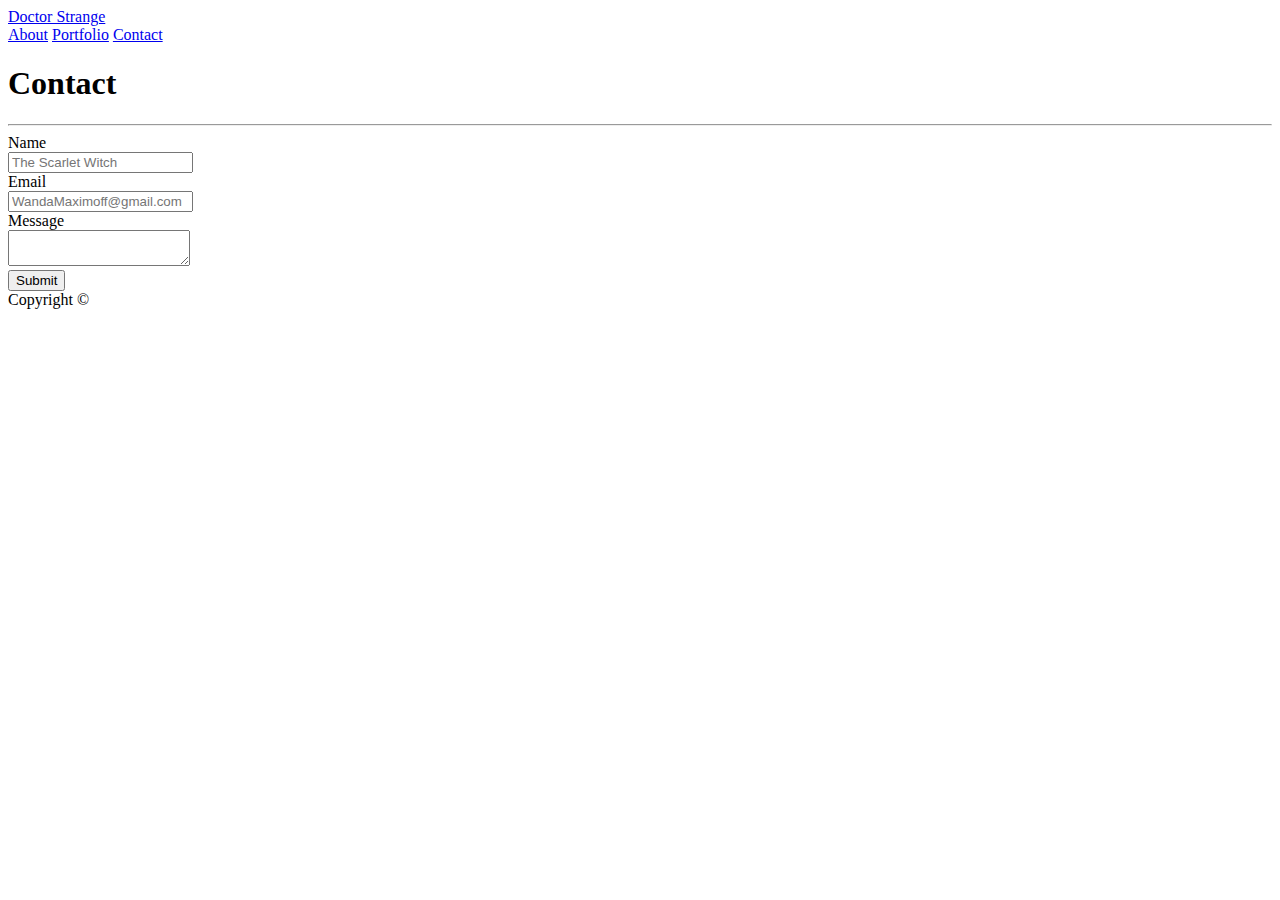
==== contact.html @ f16c3f52 "add content to contact.html and portfolio.html" ====
<!DOCTYPE html>
<html lang="en-us">

<head>
  <meta charset="UTF-8">
  <title>Doctor Strange Portfolio</title>
</head>

<body>

  <header>
    <div>
      <a href="index.html">Doctor Strange</a>
      <nav>
        <a href="index.html">About</a>
        <a href="portfolio.html">Portfolio</a>
        <a href="contact.html">Contact</a>
      </nav>
    </div>
  </header>

  <div>
    <section>
      <h1>Contact</h1>
      <hr>
      <form>
        <label for="name">Name</label><br>
        <input type="text" id="name" name="name" placeholder="The Scarlet Witch" required="required"><br>

        <label for="email">Email</label><br>
        <input type="email" id="email" name="email" placeholder="WandaMaximoff@gmail.com" required="required"><br>

        <label for="message">Message</label><br>
        <textarea id="message" name="message" required="required"></textarea><br>

        <input type="submit">
      </form>
    </section>
  </div>

  <footer>
    <div>
      Copyright &copy;
    </div>
  </footer>

</body>

</html>
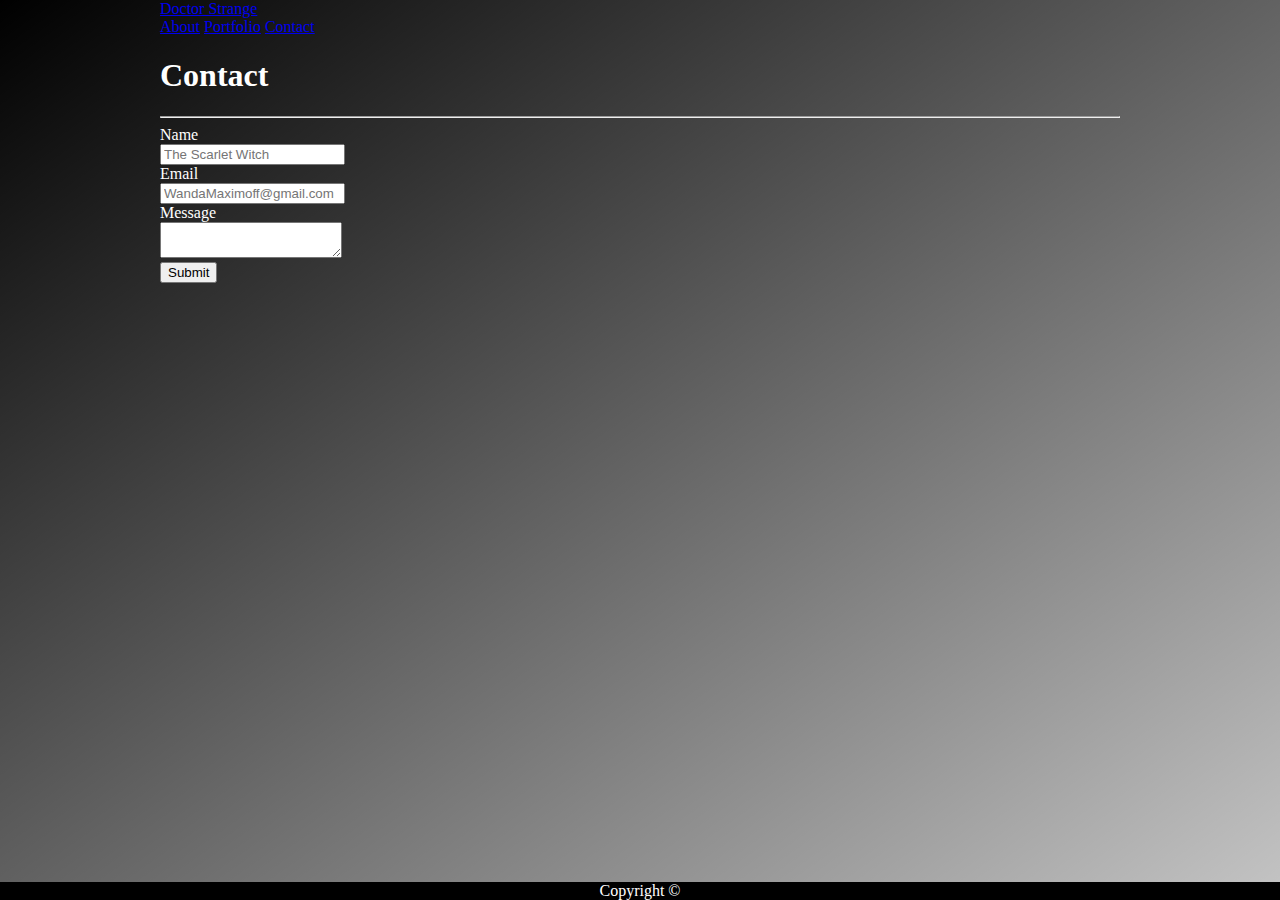
==== commit b93d2114: "add color css color scheme and alignment" ====
--- a/contact.html
+++ b/contact.html
@@ -4,12 +4,13 @@
 <head>
   <meta charset="UTF-8">
   <title>Doctor Strange Portfolio</title>
+  <link rel="stylesheet" href="assets/css/style.css">
 </head>
 
 <body>
 
   <header>
-    <div>
+    <div class="container">
       <a href="index.html">Doctor Strange</a>
       <nav>
         <a href="index.html">About</a>
@@ -19,7 +20,7 @@
     </div>
   </header>
 
-  <div>
+  <div class="container">
     <section>
       <h1>Contact</h1>
       <hr>
@@ -39,9 +40,7 @@
   </div>
 
   <footer>
-    <div>
-      Copyright &copy;
-    </div>
+    Copyright &copy;
   </footer>
 
 </body>
--- a/assets/css/style.css
+++ b/assets/css/style.css
@@ -0,0 +1,24 @@
+html {
+  height: 100%;
+}
+
+body {
+  margin: 0;
+  background-image: linear-gradient(to bottom right, black, rgba(0, 0, 0, 0.231));
+  background-repeat: no-repeat;
+  color: white;
+}
+
+.container {
+  width: 960px;
+  margin: auto;
+}
+
+footer {
+  position: fixed;
+  bottom: 0;
+  width: 100%;
+  background-color: black;
+  text-align: center;
+}
+
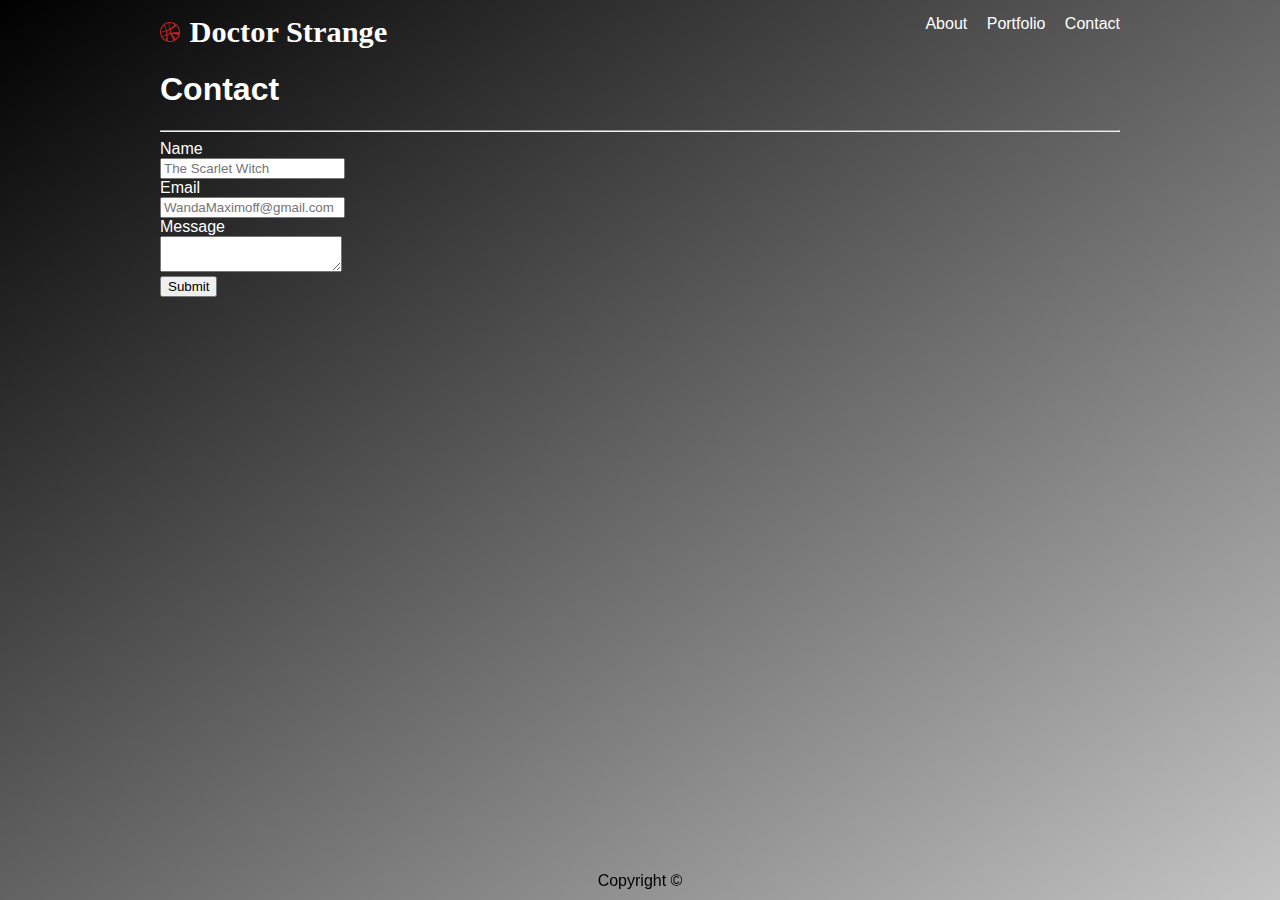
==== commit a0a859eb: "nav bar css and font styles" ====
--- a/contact.html
+++ b/contact.html
@@ -11,7 +11,8 @@
 
   <header>
     <div class="container">
-      <a href="index.html">Doctor Strange</a>
+      <img src="assets/images/doctor-strange-logo.webp" alt="Doctor Strange Logo" width="20px">
+      <a href="index.html" id="logo">Doctor Strange</a>
       <nav>
         <a href="index.html">About</a>
         <a href="portfolio.html">Portfolio</a>
--- a/assets/css/style.css
+++ b/assets/css/style.css
@@ -7,18 +7,51 @@
   background-image: linear-gradient(to bottom right, black, rgba(0, 0, 0, 0.231));
   background-repeat: no-repeat;
   color: white;
+  font-family: Arial, sans-serif;
 }
 
 .container {
   width: 960px;
   margin: auto;
+  margin-top: 15px;
+  margin-bottom: 15px;
 }
+
+nav {
+  float: right;
+}
+
+nav a {
+  margin-left: 15px;
+}
+
+#logo {
+  margin-left: 5px;
+  font-size: 1.9em;
+  font-weight: bold;
+  font-family: Cpperplate, fantasy;
+}
+
+a {
+  text-decoration: none;
+  color: white;
+}
+
+a:hover {
+  color: rgba(255, 255, 255, 0.303);
+}
+
+/* p {
+  float: left;
+} */
 
 footer {
   position: fixed;
   bottom: 0;
   width: 100%;
-  background-color: black;
   text-align: center;
+  color: black;
+  margin-top: 10px;
+  margin-bottom: 10px;
 }
 
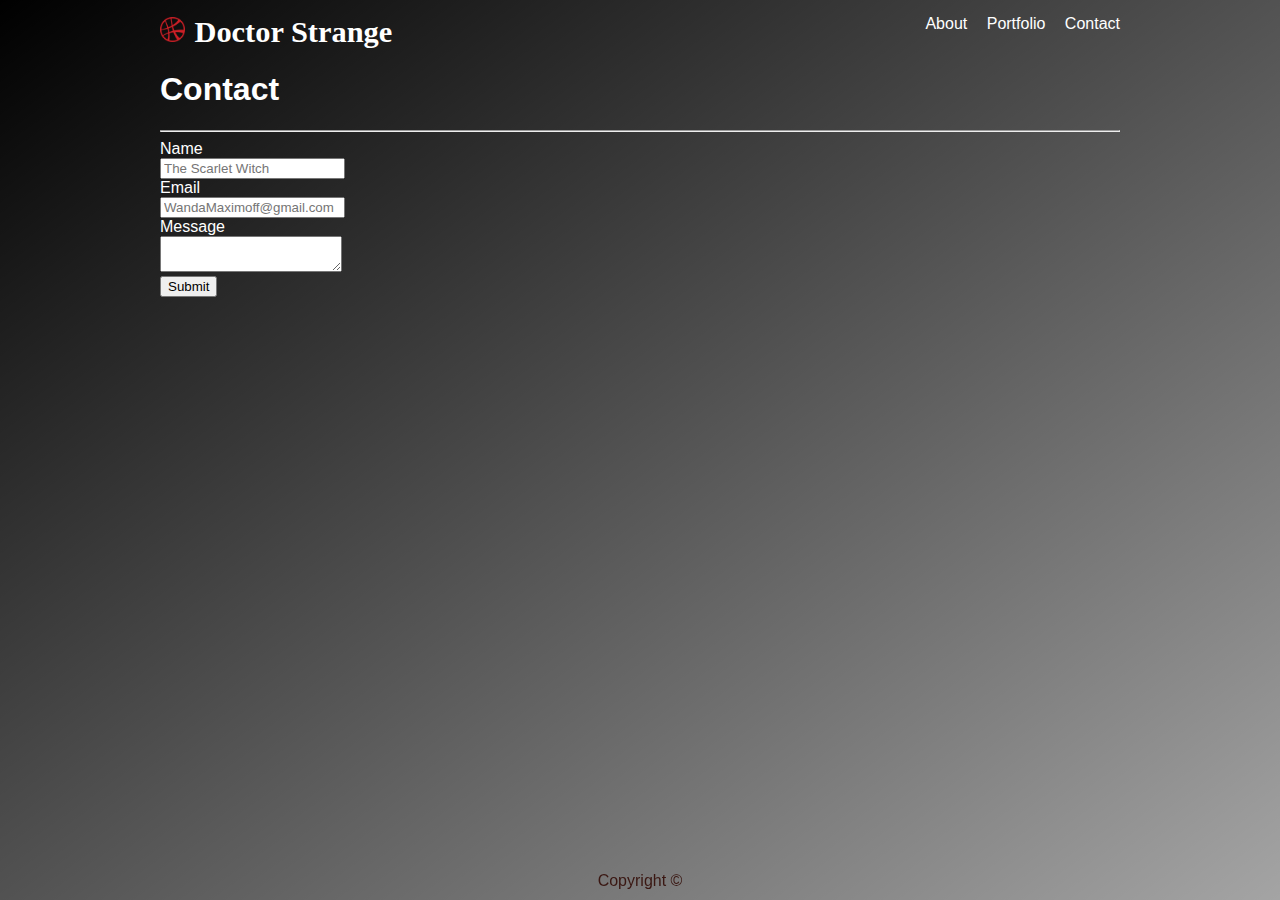
==== commit 042624a9: "add about page style and portfolio images" ====
--- a/contact.html
+++ b/contact.html
@@ -11,7 +11,7 @@
 
   <header>
     <div class="container">
-      <img src="assets/images/doctor-strange-logo.webp" alt="Doctor Strange Logo" width="20px">
+      <img src="assets/images/doctor-strange-logo.webp" alt="Doctor Strange Logo" width="25px">
       <a href="index.html" id="logo">Doctor Strange</a>
       <nav>
         <a href="index.html">About</a>
--- a/assets/css/style.css
+++ b/assets/css/style.css
@@ -4,7 +4,7 @@
 
 body {
   margin: 0;
-  background-image: linear-gradient(to bottom right, black, rgba(0, 0, 0, 0.231));
+  background-image: linear-gradient(to bottom right, black, rgba(0, 0, 0, 0.355));
   background-repeat: no-repeat;
   color: white;
   font-family: Arial, sans-serif;
@@ -41,16 +41,21 @@
   color: rgba(255, 255, 255, 0.303);
 }
 
-/* p {
+#logo:hover {
+  color: #ff9934
+}
+
+.main-content img {
   float: left;
-} */
+  margin-right: 20px;
+}
 
 footer {
   position: fixed;
   bottom: 0;
   width: 100%;
   text-align: center;
-  color: black;
+  color: #3a1712;
   margin-top: 10px;
   margin-bottom: 10px;
 }
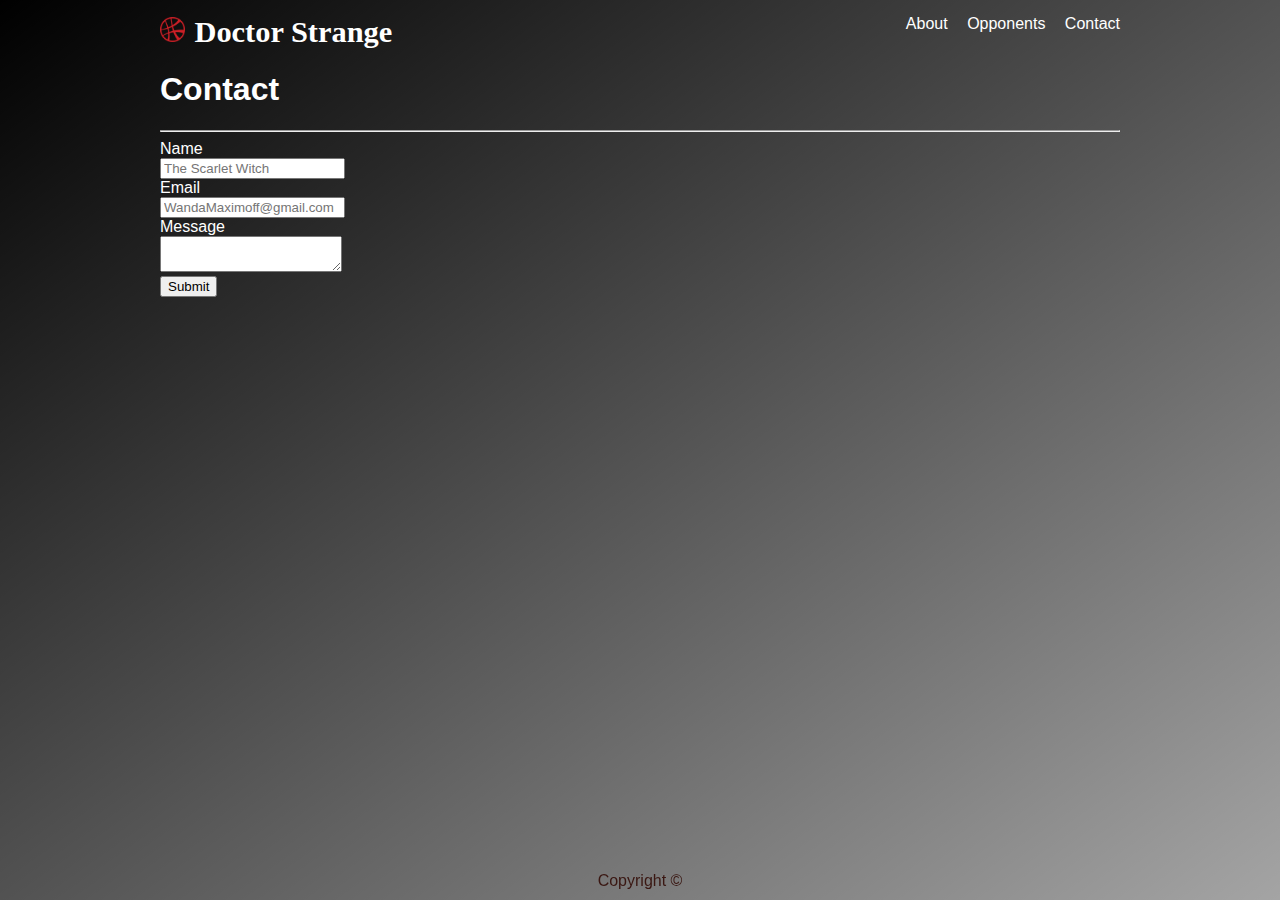
==== commit dae332a6: "update portfolio page to opponents page" ====
--- a/contact.html
+++ b/contact.html
@@ -15,7 +15,7 @@
       <a href="index.html" id="logo">Doctor Strange</a>
       <nav>
         <a href="index.html">About</a>
-        <a href="portfolio.html">Portfolio</a>
+        <a href="opponents.html">Opponents</a>
         <a href="contact.html">Contact</a>
       </nav>
     </div>
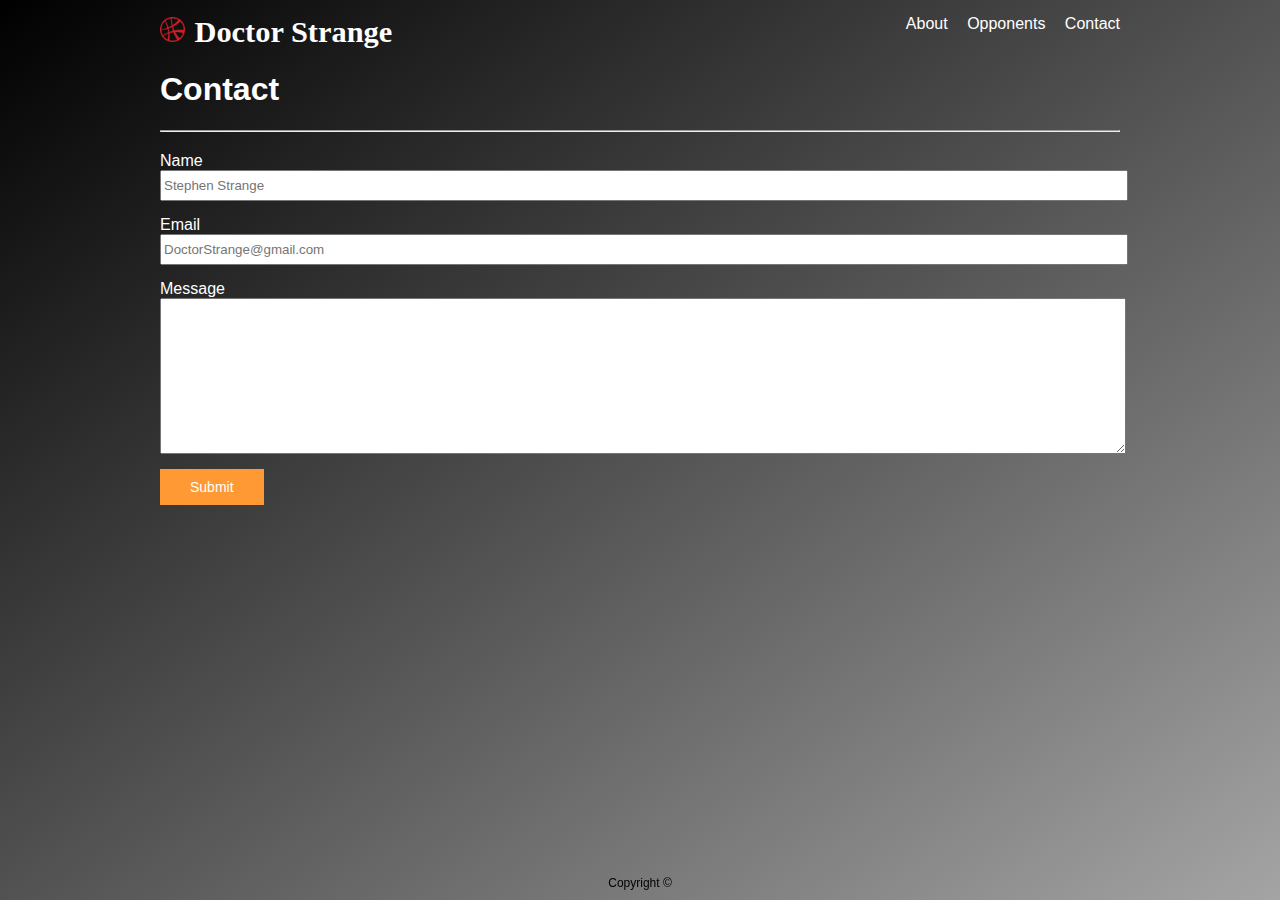
==== commit 743864e3: "add contact css" ====
--- a/contact.html
+++ b/contact.html
@@ -26,14 +26,14 @@
       <h1>Contact</h1>
       <hr>
       <form>
-        <label for="name">Name</label><br>
-        <input type="text" id="name" name="name" placeholder="The Scarlet Witch" required="required"><br>
+        <label for="name">Name</label>
+        <input type="text" id="name" name="name" placeholder="Stephen Strange" required="required">
 
-        <label for="email">Email</label><br>
-        <input type="email" id="email" name="email" placeholder="WandaMaximoff@gmail.com" required="required"><br>
+        <label for="email">Email</label>
+        <input type="email" id="email" name="email" placeholder="DoctorStrange@gmail.com" required="required">
 
-        <label for="message">Message</label><br>
-        <textarea id="message" name="message" required="required"></textarea><br>
+        <label for="message">Message</label>
+        <textarea id="message" name="message" required="required"></textarea>
 
         <input type="submit">
       </form>
--- a/assets/css/style.css
+++ b/assets/css/style.css
@@ -55,8 +55,66 @@
   bottom: 0;
   width: 100%;
   text-align: center;
-  color: #3a1712;
+  font-size: 12px;
+  color: black;
   margin-top: 10px;
   margin-bottom: 10px;
 }
 
+.opponents {
+  float: left;
+  margin-right: 25px;
+  position: relative;
+  height: 210px;
+}
+
+.opponents img {
+  height: 100%;
+}
+
+.opponents a {
+  display: block;
+  position: absolute;
+  bottom: 10px;
+  width: 100%;
+  text-align: center;
+  background-image: linear-gradient(to bottom right, black, rgba(0, 0, 0, 0.355));
+  padding-top: 5px;
+  padding-bottom: 5px;
+}
+
+.opponents a:hover {
+  color: #ff9934
+}
+
+hr {
+  margin-bottom: 20px;
+}
+
+label,
+input[type=text],
+input[type=email],
+textarea {
+  display: block;
+  width: 100%;
+}
+
+input[type=text],
+input[type=email] {
+  height: 25px;
+  margin-bottom: 15px;
+}
+
+textarea {
+  height: 150px;
+  margin-bottom: 15px;
+}
+
+input[type=submit] {
+  padding: 10px 30px;
+  font-size: 14px;
+  color: white;
+  cursor: pointer;
+  background: #ff9934;
+  border: 0 none;
+}
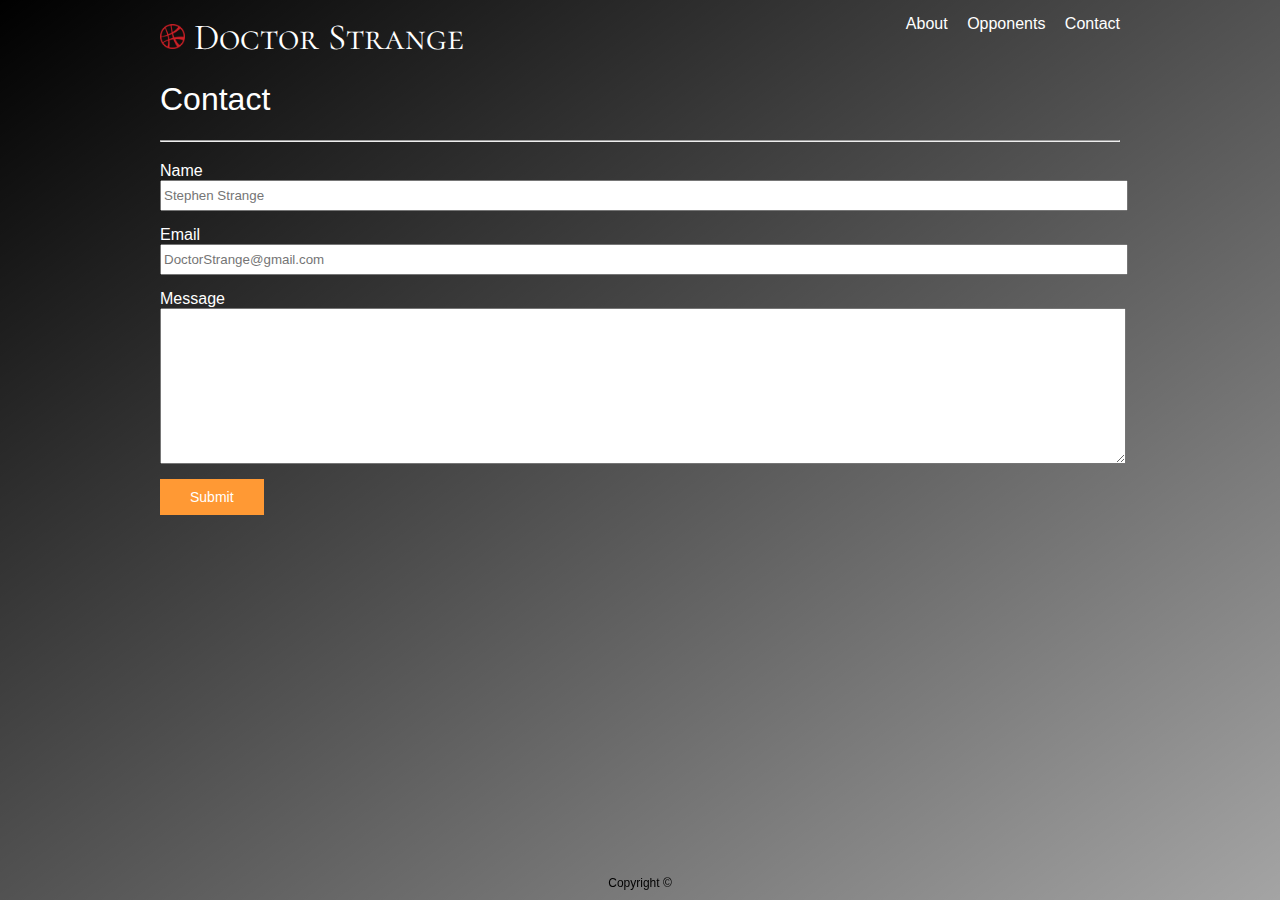
==== commit 0e56773b: "Add google font" ====
--- a/contact.html
+++ b/contact.html
@@ -5,6 +5,10 @@
   <meta charset="UTF-8">
   <title>Doctor Strange Portfolio</title>
   <link rel="stylesheet" href="assets/css/style.css">
+  <!-- Google Font -->
+  <link rel="preconnect" href="https://fonts.googleapis.com">
+  <link rel="preconnect" href="https://fonts.gstatic.com" crossorigin>
+  <link href="https://fonts.googleapis.com/css2?family=Cormorant+SC:wght@500&display=swap" rel="stylesheet">
 </head>
 
 <body>
--- a/assets/css/style.css
+++ b/assets/css/style.css
@@ -27,9 +27,8 @@
 
 #logo {
   margin-left: 5px;
-  font-size: 1.9em;
-  font-weight: bold;
-  font-family: Cpperplate, fantasy;
+  font-size: 2.3em;
+  font-family: 'Cormorant SC', serif;
 }
 
 a {
@@ -45,11 +44,6 @@
   color: #ff9934
 }
 
-.main-content img {
-  float: left;
-  margin-right: 20px;
-}
-
 footer {
   position: fixed;
   bottom: 0;
@@ -60,6 +54,23 @@
   margin-top: 10px;
   margin-bottom: 10px;
 }
+
+hr {
+  margin-bottom: 20px;
+}
+
+h1 {
+  font-weight: normal;
+}
+
+/* index.html */
+
+.main-content img {
+  float: left;
+  margin-right: 20px;
+}
+
+/* opponents.html */
 
 .opponents {
   float: left;
@@ -87,9 +98,7 @@
   color: #ff9934
 }
 
-hr {
-  margin-bottom: 20px;
-}
+/* contact.html */
 
 label,
 input[type=text],
